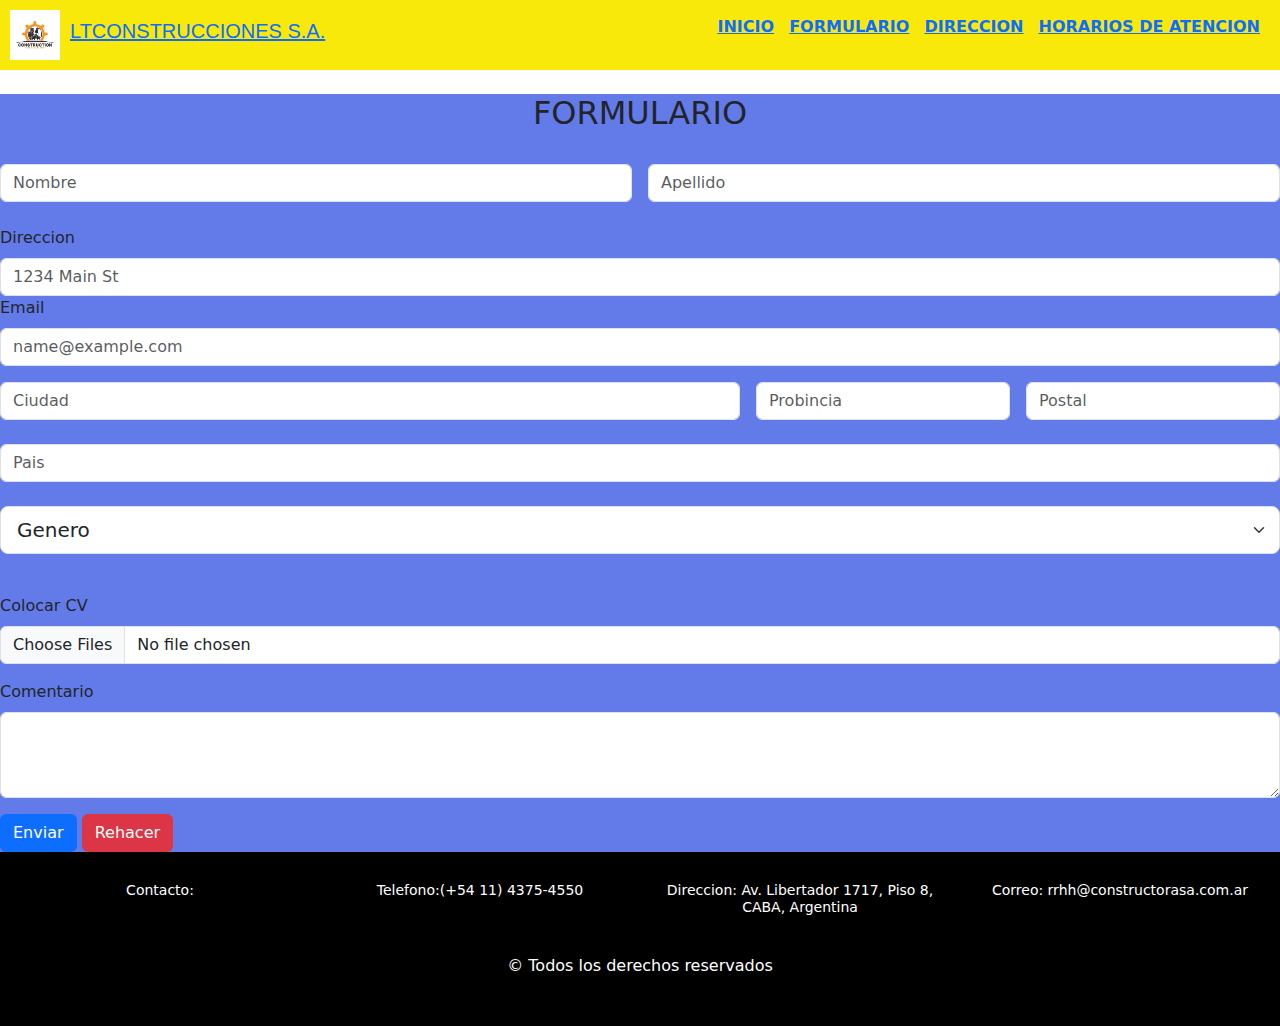
==== CLASE 7-8/PAGINAS/formulario.html @ 81bf31fc "ejercitacion seman 5" ====
<!DOCTYPE html>
<html lang="en">
<head>
    <meta charset="UTF-8">
    <meta name="viewport" content="width=device-width, initial-scale=1.0">
    <title>Contacto</title>
    <link rel="stylesheet" href="/CLASE 7-8/style.css">
    <link href="https://cdn.jsdelivr.net/npm/bootstrap@5.3.3/dist/css/bootstrap.min.css" rel="stylesheet" integrity="sha384-QWTKZyjpPEjISv5WaRU9OFeRpok6YctnYmDr5pNlyT2bRjXh0JMhjY6hW+ALEwIH" crossorigin="anonymous">
</head>
<body>
    <header>
        <a href="./index.html" class="logo">
            <img src="/CLASE 7-8/IMAGENES/logotipo.jpg" alt="logo de la empresa" class="logo-img">
            <h1 class= "titulo" >LTCONSTRUCCIONES S.A.</h1>
         </a>
        <nav>
            <ul>
                <li><a href="../index.html">Inicio</a></li>
                <li><a href="./formulario.html">Formulario</a></li>
                <li><a href="#section_id">Direccion</a></li>
                <li><a href="./horarios-de-atencion.html">Horarios de Atencion</a></li>   
            </ul>
        </nav>
    </header>
    <br> 
    <main>
        <h2>FORMULARIO</h2>
        <br>
        <div class="row g-3">
            <div class="col">
              <input type="text" class="form-control" placeholder="Nombre" aria-label="Nombre">
            </div>
            <div class="col">
              <input type="text" class="form-control" placeholder="Apellido" aria-label="Apellido">
            </div>
          </div>
          <br>
          <div class="col-12">
            <label for="inputAddress" class="form-label">Direccion</label>
            <input type="text" class="form-control" id="inputAddress" placeholder="1234 Main St">
          </div>
          <div class="mb-3">
            <label for="exampleFormControlInput1" class="form-label">Email</label>
            <input type="email" class="form-control" id="exampleFormControlInput1" placeholder="name@example.com">
          </div>
          <div class="row g-3">
            <div class="col-sm-7">
              <input type="text" class="form-control" placeholder="Ciudad" aria-label="Ciudad">
            </div>
            <div class="col-sm">
              <input type="text" class="form-control" placeholder="Probincia" aria-label="Probincia">
            </div>
            <div class="col-sm">
              <input type="text" class="form-control" placeholder="Postal" aria-label="Postal">
            </div>
          </div>
          <label for="exampleDataList" class="form-label"></label>
<input class="form-control" list="datalistOptions" id="exampleDataList" placeholder="Pais">
<datalist id="datalistOptions">
  <option value="Argenmtina">
  <option value="Brasil">
  <option value="Chile">
  <option value="Uruguay">
  <option value="Paraguay">
</datalist>
<br>
<select class="form-select form-select-lg mb-3" aria-label=".form-select-lg example">
    <option selected>Genero</option>
    <option value="1">Masculino</option>
    <option value="2">Femenino</option>
    <option value="3">Otro</option>
  </select>
                 <br>
                 <div class="mb-3">
                    <label for="formFileMultiple" class="form-label">Colocar CV</label>
                    <input class="form-control" type="file" id="formFileMultiple" multiple>
                  </div>
                
                  <div class="mb-3">
                    <label for="exampleFormControlTextarea1" class="form-label">Comentario</label>
                    <textarea class="form-control" id="exampleFormControlTextarea1" rows="3"></textarea>
                  </div>
                  <button type="button" class="btn btn-primary">Enviar</button>
                 <button type="button" class="btn btn-danger">Rehacer</button> 
         </form>
    </main>
    <footer>
        <section class="section" id= "section_id">
            <h3 class="fondo">Contacto:</h3> 
            <h3 class="fondo">Telefono:(+54 11) 4375-4550</h3>
            <h3 class="fondo">Direccion: Av. Libertador 1717, Piso 8, CABA, Argentina</h3>
            <h3 class="fondo">Correo: rrhh@constructorasa.com.ar</h3>    
        </section>
        <p class="pie"> &copy; Todos los derechos reservados</p>
    </footer> 
    <script src="https://cdn.jsdelivr.net/npm/bootstrap@5.3.3/dist/js/bootstrap.bundle.min.js" integrity="sha384-YvpcrYf0tY3lHB60NNkmXc5s9fDVZLESaAA55NDzOxhy9GkcIdslK1eN7N6jIeHz" crossorigin="anonymous"></script> 
</body>
</html>
---- CLASE 7-8/style.css ----
*{ margin: 0; padding: 0;}
                                           /* ------PAGINA DE INICIO-----------*/
  body {
        margin: 0;
        font-family: Arial, Helvetica, sans-serif;
        background-color: azure;
        display: grid;
        min-height: 100vh;
        flex-wrap: wrap;
        margin: 0;
                         /*header*/
    } 
  header {
        background-color: rgba(248, 232, 4, 0.973);
        height: 70px;
        display: flex;
        justify-content: space-between;
        align-items: center;
        padding: 10px;
     }        

 .logo {
    display: flex;
    align-items: center;
    
 }   
 .logo-img {
    height: 50px;
    margin-right: 10px;
 } 

.titulo {
text-align: center;
font-size: 20px;
font-family:  Arial, Helvetica, sans-serif;
 }                        

nav {
    display: flex;
    align-items: center;
  
    font-weight:lighter;
}
ul li {
    display: inline-block;
    
    text-transform: uppercase;

}
a{
    color:green;
    text-decoration: none;
    
}
nav a {
     font-weight: 600;
     padding-right: 10px;
}
nav a:hover{
    color: white
}

   

                            /*main*/
main {
    background-color: rgba(9, 48, 221, 0.637);
}
.info {
       
       padding: 20px 20px 20px 20px;
       text-align: center;
}
                              /*footer*/
footer { 
    background-color: rgb(0, 0, 0);
    padding: 1em 0;
    text-align: center;
    align-self: self-end;
  }
 .section {
    display: flex;
    flex-direction: row;
 }

.fondo{
    color: white;
    padding: 1em;
    width: 100%; height: 100%;
    font-size: 14px;
    
}
.pie {
    color: white;
    padding: 1em;
    font-size: 16px;
   
    }
                                /* -----------horarios de atencion----------- */



  .dias {
    background-color: yellow;
    font-weight: 900;
    font-size: 22px;
    text-align: center;
  }
  .hora {
    background-color: yellow;
    font-weight: 100;
    font-size: 18px;
    font-style: italic;
  }
                                    /* -----------formulario----------- */

h2 {
    text-align: center;
}
.formulario {
    border: 4px groove;
}




/*
.azul{
    background-color: blue;
}
.rojo{
    background-color: red;
}
.verde{
    background-color: green;
}
.gris{
    background-color: gray;
}

 div {
    width: 400px; height: 150px;
    background-color: #ad6be3;
    border: 4px dotted;
    padding:  40px;
    margin: 50px;
    display: inline-table;
    text-align: center;
 }
 div p {
    display: table-cell;
    vertical-align:middle;
    font-family: Impact;
    font-size: 32px;
    text-transform: uppercase;
    color: #330757
 }
  display: grid;
 grid-template-columns: 500px 500px 500px;
 gap: 20px

 .cajas{
    border-radius: 10px;
	min-height: 200px;
	font-weight: bold;
	padding: 20px;
	position: relative;
	overflow: hidden;
	background-size: cover;
	background-position: center center;
}*/
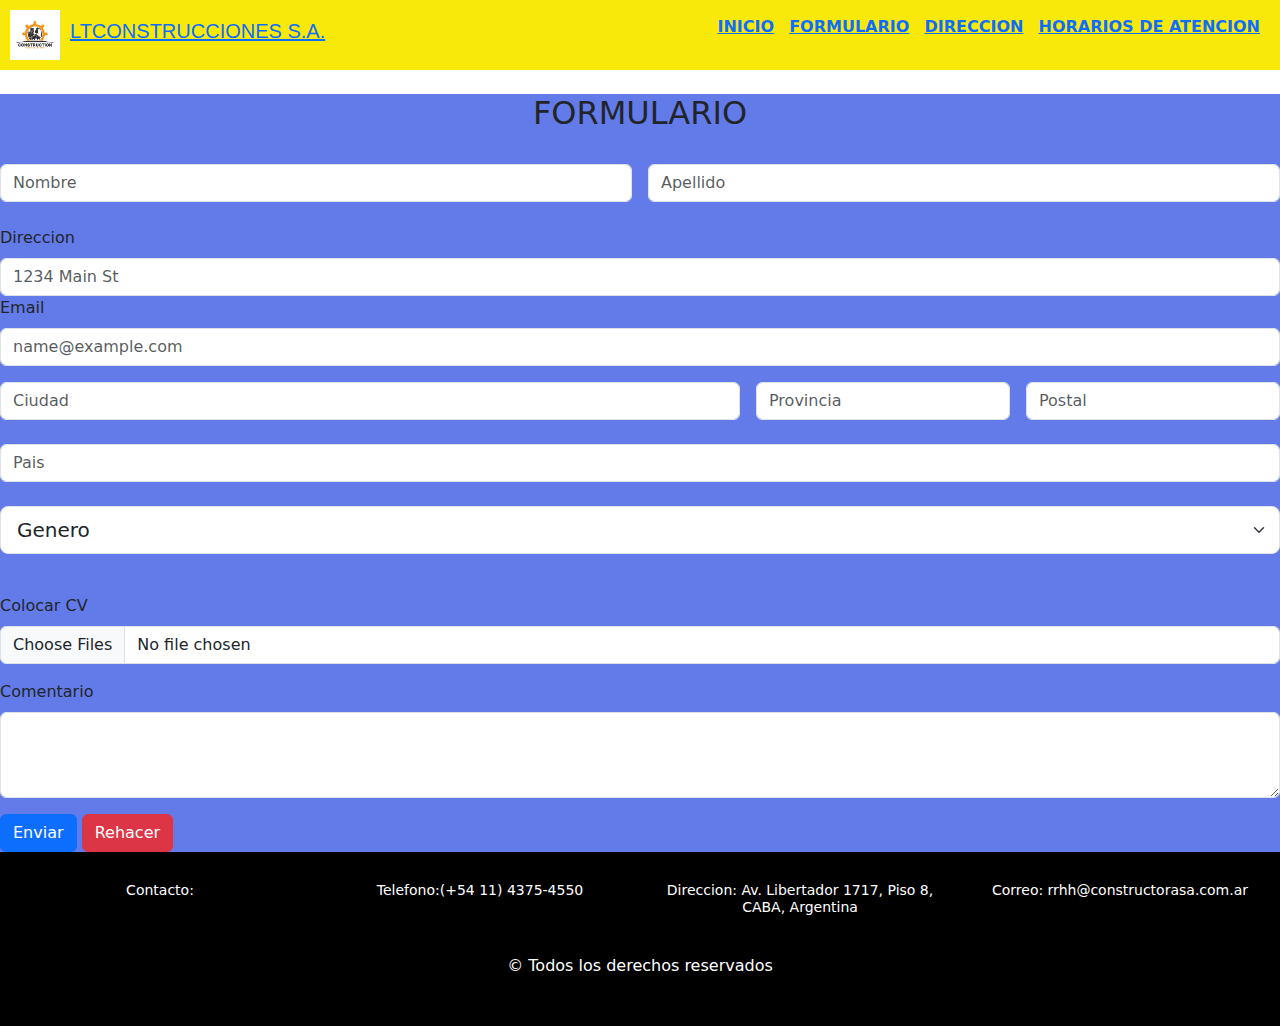
==== commit 33d17f2b: "ejercitacion semana 5" ====
--- a/CLASE 7-8/PAGINAS/formulario.html
+++ b/CLASE 7-8/PAGINAS/formulario.html
@@ -48,7 +48,7 @@
               <input type="text" class="form-control" placeholder="Ciudad" aria-label="Ciudad">
             </div>
             <div class="col-sm">
-              <input type="text" class="form-control" placeholder="Probincia" aria-label="Probincia">
+              <input type="text" class="form-control" placeholder="Provincia" aria-label="Provincia">
             </div>
             <div class="col-sm">
               <input type="text" class="form-control" placeholder="Postal" aria-label="Postal">
